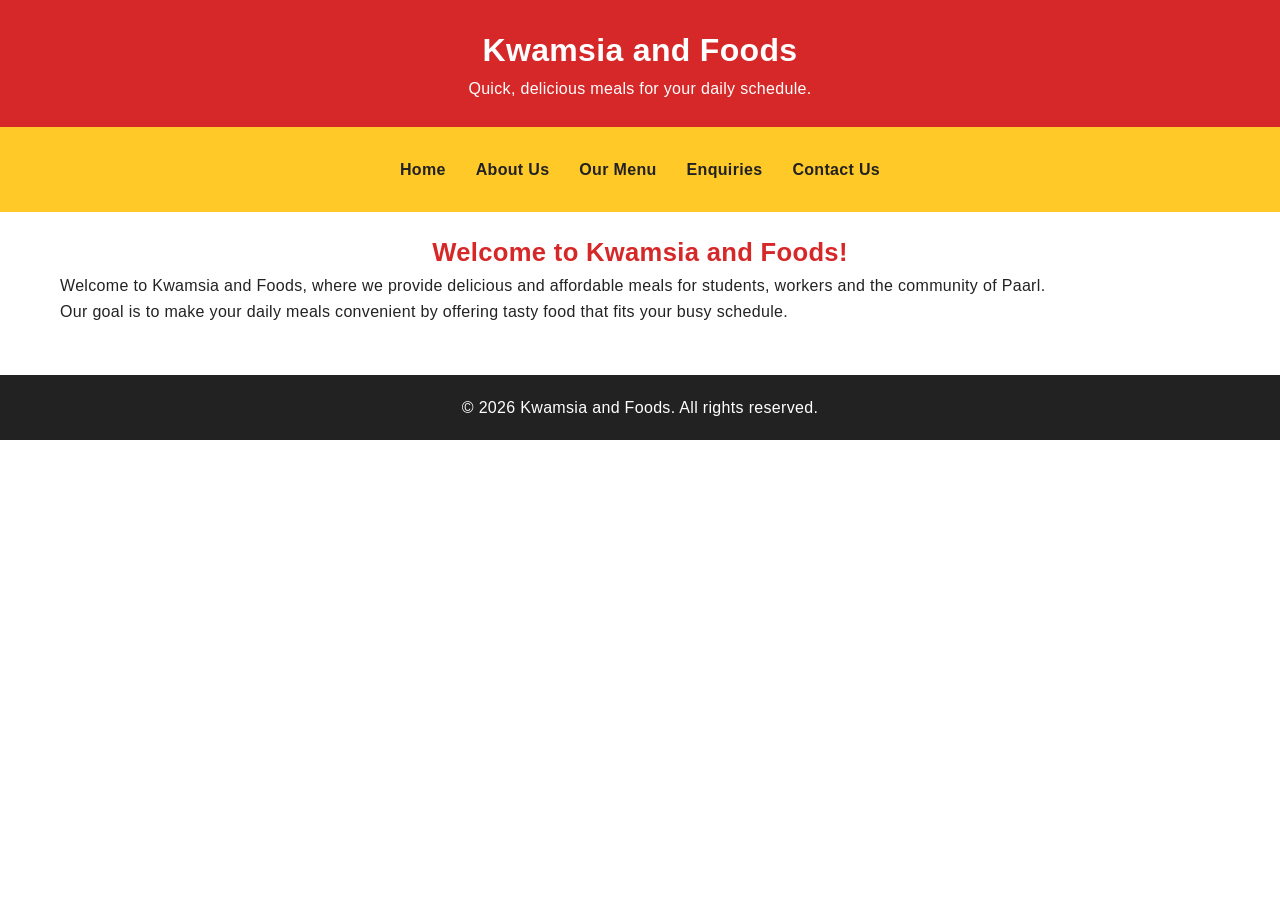
==== index.html @ 4e7c8546 "Add initial Kwamsia and Foods website" ====
<!DOCTYPE html>
<html lang="en">

<head>
    <meta charset="UTF-8">
    <meta name="viewport" content="width=device-width, initial-scale=1.0">

    <title>Kwamsia and Foods | Home</title>
    <link rel="stylesheet" href="css/style.css">
</head>

<body>

<header>
    <h1>Kwamsia and Foods</h1>
    <p>Quick, delicious meals for your daily schedule.</p>
</header>

<nav>
    <a href="index.html">Home</a>
    <a href="about.html">About Us</a>
    <a href="menu.html">Our Menu</a>
    <a href="enquiry.html">Enquiries</a>
    <a href="contact.html">Contact Us</a>
</nav>

<main>
    <h2>Welcome to Kwamsia and Foods!</h2>

    <p>
        Welcome to Kwamsia and Foods, where we provide
        delicious and affordable meals for students,
        workers and the community of Paarl.
    </p>

    <p>
        Our goal is to make your daily meals convenient
        by offering tasty food that fits your busy schedule.
    </p>
</main>

<footer>
    <p>&copy; 2026 Kwamsia and Foods. All rights reserved.</p>
</footer>

</body>

</html>
---- css/style.css ----
/* CSS Reset */

* {
    margin: 0;
    padding: 0;
    box-sizing: border-box;
}

/* General website styling */

body {
    font-family: Arial, sans-serif;
    background-color: #FFFFFF;
    color: #222222;
    margin: 0;
    padding: 0;
}

/* Website header */

header {
    background-color: #D62828;
    color: #FFFFFF;
    text-align: center;
    padding: 25px;
}


/* Navigation bar */

nav {
    background-color: #FFC928;
    text-align: center;
    padding: 15px;
}

nav a {
    color: #222222;
    text-decoration: none;
    margin: 15px;
    font-weight: bold;
}


/* Main content styling */

main {
    padding: 30px;
    line-height: 1.6;
}

main h2 {
    color: #D62828;
    text-align: center;
}

main p {
    font-size: 16px;
}

/* Footer styling */

footer {
    background-color: #222222;
    color: #FFFFFF;
    text-align: center;
    padding: 20px;
    margin-top: 30px;
}


/* Section styling */

section {
    background-color: #FFF8E7;
    padding: 20px;
    margin: 20px 0;
    border-radius: 8px;
}

section h3 {
    color: #D62828;
}


/* Form styling */

form {
    max-width: 500px;
    margin: 20px auto;
}

input, select, textarea {
    width: 100%;
    padding: 12px;
    margin-top: 8px;
    margin-bottom: 15px;
    border: 1px solid #CCCCCC;
    border-radius: 5px;
    box-sizing: border-box;
}


/* Button styling */

button {
    background-color: #D62828;
    color: white;
    padding: 12px 25px;
    border: none;
    border-radius: 5px;
    cursor: pointer;
    font-weight: bold;
}

/* Button hover effect */

button:hover {
    background-color: #A91D1D;
}

.menu-container {
        grid-template-columns: repeat(2, 1fr);
    }

    main {
        padding: 20px;
    }

/* Responsive design for mobile devices */

@media screen and (max-width: 600px) {

    header {
        padding: 20px 10px;
    }

    header h1 {
        font-size: 24px;
    }

    nav {
        padding: 10px;
    }

    nav a {
        display: block;
        margin: 12px 0;
    }

    main {
        padding: 15px;
    }

    section {
        padding: 15px;
    }

    form {
        width: 100%;
    }

    iframe {
        width: 100%;
    }

    .menu-container {
    grid-template-columns: 1fr;
}

}


/* Typography */

/* Typography */
body {
    font-family: Arial, sans-serif;
    font-size: 1rem;
    line-height: 1.6;
    letter-spacing: 0.02em;
}

h1 {
    font-size: 2rem;
    font-weight: bold;
}

h2 {
    font-size: 1.6rem;
    font-weight: bold;
}

h3 {
    font-size: 1.25rem;
    font-weight: bold;
}

p {
    font-size: 1rem;
}


/* Menu layout using CSS Grid */

.menu-container {
    display: grid;
    grid-template-columns: repeat(3, 1fr);
    gap: 20px;
}

.menu-container section {
    margin: 0;
}


/* Navigation layout using Flexbox */

nav {
    display: flex;
    justify-content: center;
    align-items: center;
    flex-wrap: wrap;
}

.menu-container img {
    width: 100%;
    height: 200px;
    object-fit: cover;
    border-radius: 8px;
    display: block;
}

input:focus,
select:focus,
textarea:focus {
    outline: 2px solid #ebe0e0;
    border-color: #D62828;
}

button:active {
    background-color: #7A1515;
    transform: scale(0.98);
}

main {
    width: 100%;
    max-width: 1200px;
    margin: 0 auto;
}
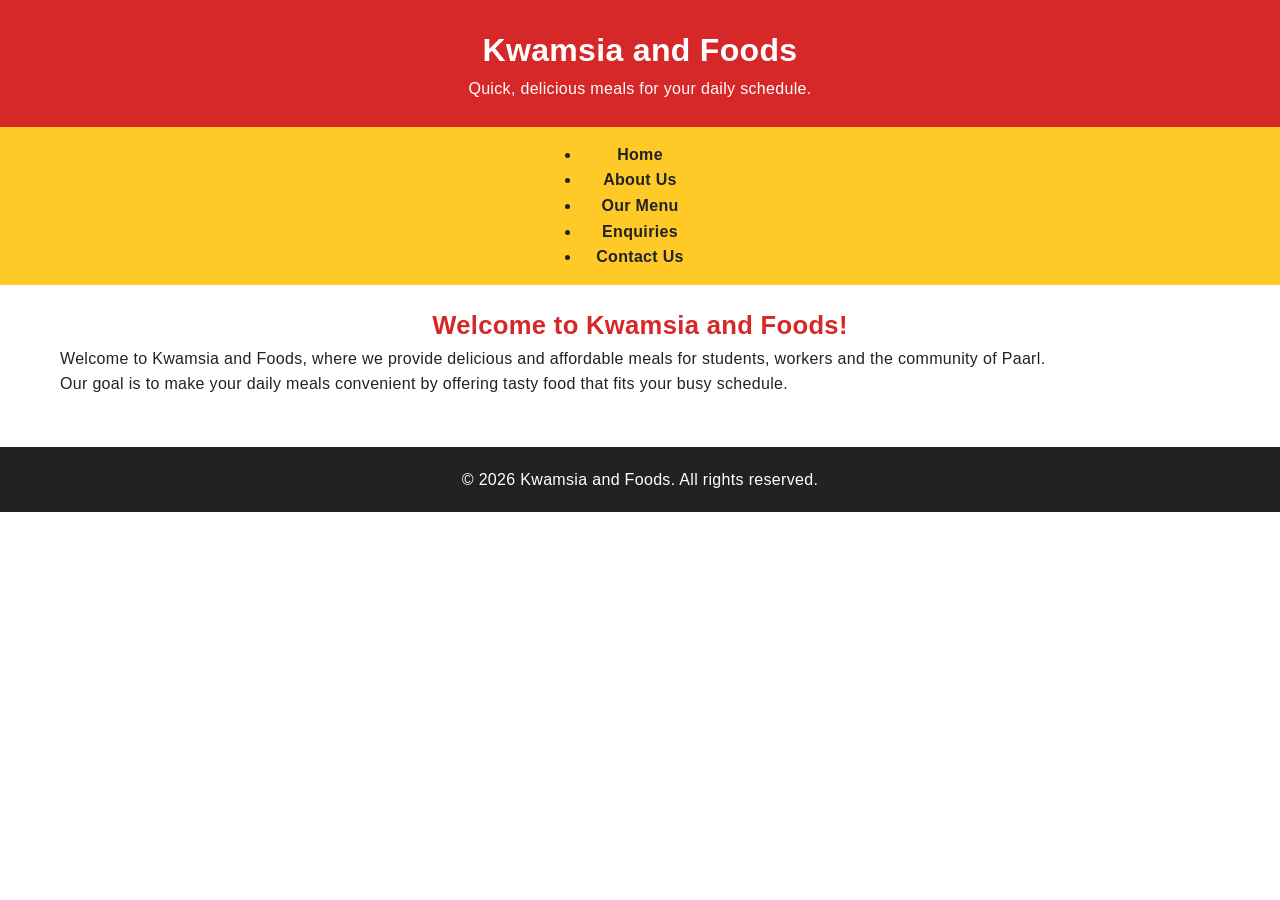
==== commit 45a8d4fc: "Complete Part 3 JavaScript and SEO" ====
--- a/index.html
+++ b/index.html
@@ -7,6 +7,15 @@
     <meta name="viewport" content="width=device-width, initial-scale=1.0">
 
     <title>Kwamsia and Foods | Home</title>
+    
+    <meta name="description" content="Learn about Kwamsia and Foods, our goals and our commitment to affordable meals in Paarl.">
+<meta name="keywords" content="About Kwamsia and Foods, Paarl food business">
+<meta name="author" content="Kwamsia and Foods">
+
+    <meta name="description" content="Kwamsia and Foods offers affordable, delicious and convenient meals for students, workers and the Paarl community.">
+    <meta name="keywords" content="Kwamsia and Foods, fast food, affordable meals, Paarl">
+    <meta name="author" content="Kwamsia and Foods">
+
     <link rel="stylesheet" href="css/style.css">
 </head>
 
@@ -18,11 +27,15 @@
 </header>
 
 <nav>
-    <a href="index.html">Home</a>
-    <a href="about.html">About Us</a>
-    <a href="menu.html">Our Menu</a>
-    <a href="enquiry.html">Enquiries</a>
-    <a href="contact.html">Contact Us</a>
+    <button id="menu-toggle">☰ Menu</button>
+
+    <ul id="nav-links">
+        <li><a href="index.html">Home</a></li>
+        <li><a href="about.html">About Us</a></li>
+        <li><a href="menu.html">Our Menu</a></li>
+        <li><a href="enquiry.html">Enquiries</a></li>
+        <li><a href="contact.html">Contact Us</a></li>
+    </ul>
 </nav>
 
 <main>
@@ -44,6 +57,7 @@
     <p>&copy; 2026 Kwamsia and Foods. All rights reserved.</p>
 </footer>
 
+<script src="js/script.js"></script>
 </body>
+</html>
 
-</html>
--- a/css/style.css
+++ b/css/style.css
@@ -248,4 +248,25 @@
     width: 100%;
     max-width: 1200px;
     margin: 0 auto;
+}
+
+#menu-toggle {
+    display: none;
+}
+
+@media screen and (max-width: 600px) {
+    #menu-toggle {
+        display: block;
+        margin: 10px auto;
+    }
+
+    #nav-links {
+        display: none;
+        flex-direction: column;
+        width: 100%;
+    }
+
+    #nav-links.show-menu {
+        display: flex;
+    }
 }
